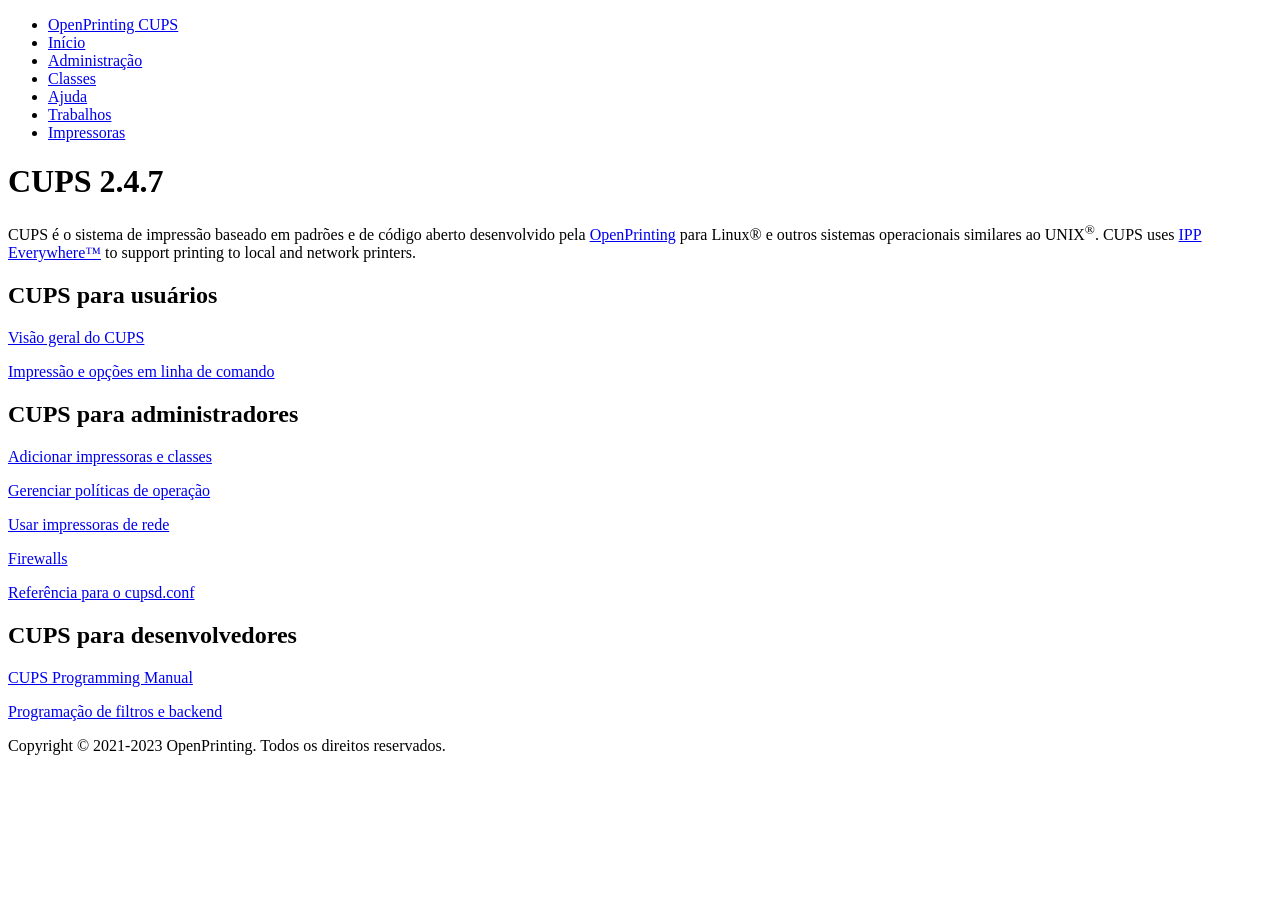
==== doc-root/pt_BR/index.html @ 52886e94 "initial cups customization structure" ====
<!DOCTYPE HTML>
<html>
  <head>
    <link rel="stylesheet" href="/cups.css" type="text/css">
    <link rel="shortcut icon" href="/apple-touch-icon.png" type="image/png">
    <meta charset="utf-8">
    <meta http-equiv="Content-Type" content="text/html; charset=utf-8">
    <meta http-equiv="X-UA-Compatible" content="IE=9">
    <meta name="viewport" content="width=device-width">
    <title>In&iacute;cio - CUPS 2.4.7</title>
  </head>
  <body>
    <div class="cups-header">
      <ul>
	<li><a href="https://openprinting.github.io/cups/" target="_blank">OpenPrinting CUPS</a></li>
	<li><a class="active" href="/">In&iacute;cio</a></li>
	<li><a href="/admin">Administração</a></li>
	<li><a href="/classes/">Classes</a></li>
	<li><a href="/help/">Ajuda</a></li>
	<li><a href="/jobs/">Trabalhos</a></li>
	<li><a href="/printers/">Impressoras</a></li>
      </ul>
    </div>
    <div class="cups-body">
      <div class="row">
	<h1>CUPS 2.4.7</h1>
	<p>CUPS &eacute; o sistema de impress&atilde;o baseado em padr&otilde;es e de c&oacute;digo aberto desenvolvido pela <a class="jumbolink" href="https://openprinting.github.io/" target="_blank">OpenPrinting</a> para Linux® e outros sistemas operacionais similares ao UNIX<sup>&reg;</sup>. CUPS uses <a href="https://www.pwg.org/ipp/everywhere.html" target="_blank">IPP Everywhere™</a> to support printing to local and network printers.</p>
      </div>
      <div class="row">
	<div class="thirds">
	  <h2>CUPS para usu&aacute;rios</h2>
	  <p><a href="help/overview.html">Vis&atilde;o geral do CUPS</a></p>
	  <p><a href="help/options.html">Impress&atilde;o e op&ccedil;&otilde;es em linha de comando</a></p>
	</div>
	<div class="thirds">
	  <h2>CUPS para administradores</h2>
	  <p><a href="help/admin.html">Adicionar impressoras e classes</a></p>
	  <p><a href="help/policies.html">Gerenciar pol&iacute;ticas de opera&ccedil;&atilde;o</a></p>
	  <p><a href="help/network.html">Usar impressoras de rede</a></p>
	  <p><a href="help/firewalls.html">Firewalls</a></p>
	  <p><a href="help/man-cupsd.conf.html">Refer&ecirc;ncia para o cupsd.conf</a></p>
	</div>
	<div class="thirds">
	  <h2>CUPS para desenvolvedores</h2>
	  <p><a href="help/cupspm.html">CUPS Programming Manual</a></p>
	  <p><a href="help/api-filter.html">Programa&ccedil;&atilde;o de filtros e backend</a></p>
	</div>
      </div>
    </div>
    <div class="cups-footer">Copyright &copy; 2021-2023 OpenPrinting. Todos os direitos reservados.</div>
  </body>
</html>
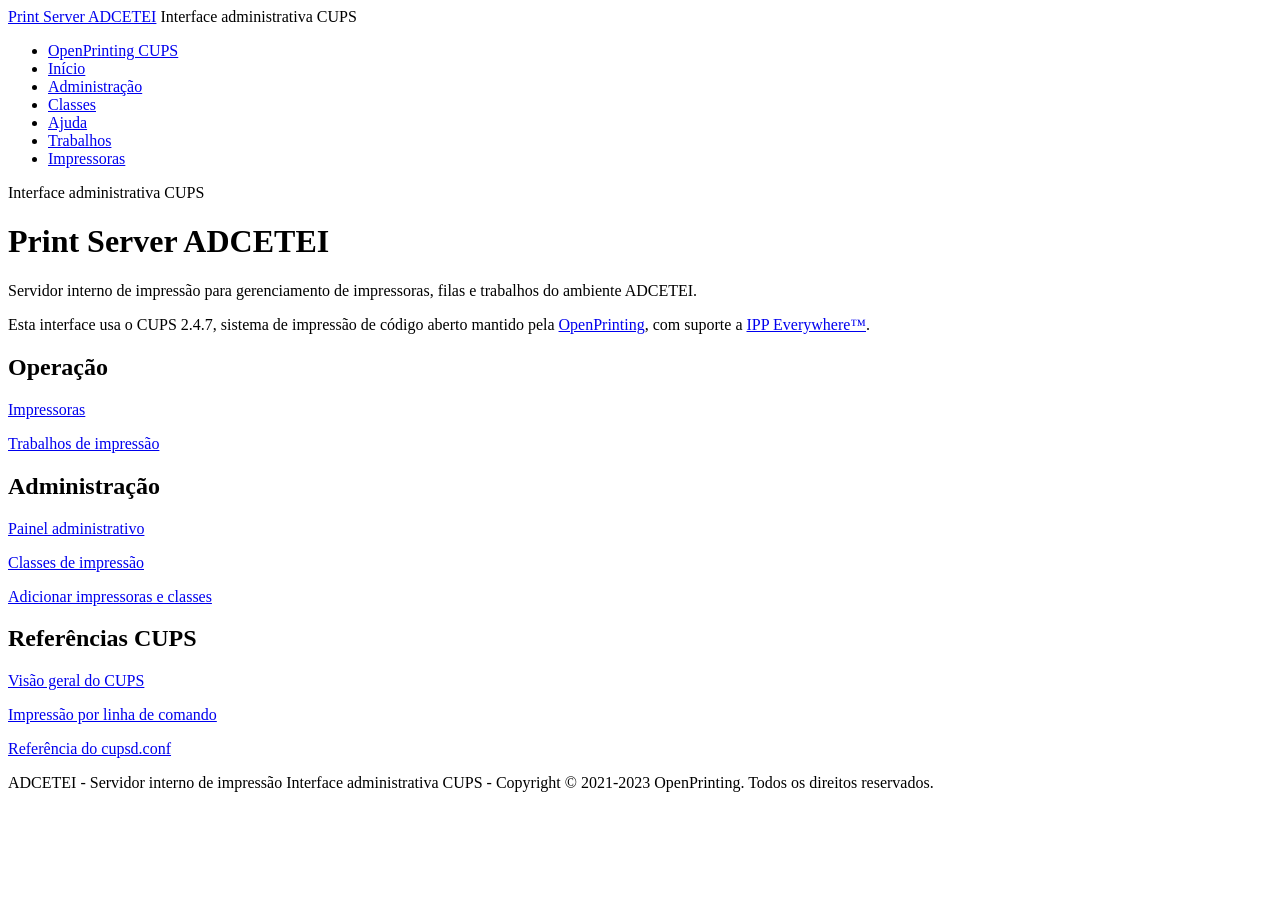
==== commit 53a0228d: "style: customize cups web interface branding" ====
--- a/doc-root/pt_BR/index.html
+++ b/doc-root/pt_BR/index.html
@@ -7,46 +7,56 @@
     <meta http-equiv="Content-Type" content="text/html; charset=utf-8">
     <meta http-equiv="X-UA-Compatible" content="IE=9">
     <meta name="viewport" content="width=device-width">
-    <title>In&iacute;cio - CUPS 2.4.7</title>
+    <title>Print Server ADCETEI - CUPS 2.4.7</title>
   </head>
   <body>
     <div class="cups-header">
-      <ul>
-	<li><a href="https://openprinting.github.io/cups/" target="_blank">OpenPrinting CUPS</a></li>
-	<li><a class="active" href="/">In&iacute;cio</a></li>
-	<li><a href="/admin">Administração</a></li>
-	<li><a href="/classes/">Classes</a></li>
-	<li><a href="/help/">Ajuda</a></li>
-	<li><a href="/jobs/">Trabalhos</a></li>
-	<li><a href="/printers/">Impressoras</a></li>
-      </ul>
+      <div class="cups-header-inner">
+	<div class="cups-brand">
+	  <a class="cups-brand-title" href="/">Print Server ADCETEI</a>
+	  <span class="cups-brand-subtitle">Interface administrativa CUPS</span>
+	</div>
+	<ul class="cups-nav">
+	  <li><a href="https://openprinting.github.io/cups/" target="_blank">OpenPrinting CUPS</a></li>
+	  <li><a class="active" href="/">In&iacute;cio</a></li>
+	  <li><a href="/admin">Administra&ccedil;&atilde;o</a></li>
+	  <li><a href="/classes/">Classes</a></li>
+	  <li><a href="/help/">Ajuda</a></li>
+	  <li><a href="/jobs/">Trabalhos</a></li>
+	  <li><a href="/printers/">Impressoras</a></li>
+	</ul>
+      </div>
     </div>
     <div class="cups-body">
-      <div class="row">
-	<h1>CUPS 2.4.7</h1>
-	<p>CUPS &eacute; o sistema de impress&atilde;o baseado em padr&otilde;es e de c&oacute;digo aberto desenvolvido pela <a class="jumbolink" href="https://openprinting.github.io/" target="_blank">OpenPrinting</a> para Linux® e outros sistemas operacionais similares ao UNIX<sup>&reg;</sup>. CUPS uses <a href="https://www.pwg.org/ipp/everywhere.html" target="_blank">IPP Everywhere™</a> to support printing to local and network printers.</p>
+      <div class="row cups-home-hero">
+	<p class="cups-home-kicker">Interface administrativa CUPS</p>
+	<h1>Print Server ADCETEI</h1>
+	<p class="cups-home-lead">Servidor interno de impress&atilde;o para gerenciamento de impressoras, filas e trabalhos do ambiente ADCETEI.</p>
+	<p>Esta interface usa o CUPS 2.4.7, sistema de impress&atilde;o de c&oacute;digo aberto mantido pela <a class="jumbolink" href="https://openprinting.github.io/" target="_blank">OpenPrinting</a>, com suporte a <a href="https://www.pwg.org/ipp/everywhere.html" target="_blank">IPP Everywhere™</a>.</p>
       </div>
       <div class="row">
 	<div class="thirds">
-	  <h2>CUPS para usu&aacute;rios</h2>
-	  <p><a href="help/overview.html">Vis&atilde;o geral do CUPS</a></p>
-	  <p><a href="help/options.html">Impress&atilde;o e op&ccedil;&otilde;es em linha de comando</a></p>
+	  <h2>Opera&ccedil;&atilde;o</h2>
+	  <p><a href="/printers/">Impressoras</a></p>
+	  <p><a href="/jobs/">Trabalhos de impress&atilde;o</a></p>
 	</div>
 	<div class="thirds">
-	  <h2>CUPS para administradores</h2>
-	  <p><a href="help/admin.html">Adicionar impressoras e classes</a></p>
-	  <p><a href="help/policies.html">Gerenciar pol&iacute;ticas de opera&ccedil;&atilde;o</a></p>
-	  <p><a href="help/network.html">Usar impressoras de rede</a></p>
-	  <p><a href="help/firewalls.html">Firewalls</a></p>
-	  <p><a href="help/man-cupsd.conf.html">Refer&ecirc;ncia para o cupsd.conf</a></p>
+	  <h2>Administra&ccedil;&atilde;o</h2>
+	  <p><a href="/admin">Painel administrativo</a></p>
+	  <p><a href="/classes/">Classes de impress&atilde;o</a></p>
+	  <p><a href="/help/admin.html">Adicionar impressoras e classes</a></p>
 	</div>
 	<div class="thirds">
-	  <h2>CUPS para desenvolvedores</h2>
-	  <p><a href="help/cupspm.html">CUPS Programming Manual</a></p>
-	  <p><a href="help/api-filter.html">Programa&ccedil;&atilde;o de filtros e backend</a></p>
+	  <h2>Refer&ecirc;ncias CUPS</h2>
+	  <p><a href="/help/overview.html">Vis&atilde;o geral do CUPS</a></p>
+	  <p><a href="/help/options.html">Impress&atilde;o por linha de comando</a></p>
+	  <p><a href="/help/man-cupsd.conf.html">Refer&ecirc;ncia do cupsd.conf</a></p>
 	</div>
       </div>
     </div>
-    <div class="cups-footer">Copyright &copy; 2021-2023 OpenPrinting. Todos os direitos reservados.</div>
+    <div class="cups-footer">
+      <span>ADCETEI - Servidor interno de impress&atilde;o</span>
+      <span class="cups-footer-note">Interface administrativa CUPS - Copyright &copy; 2021-2023 OpenPrinting. Todos os direitos reservados.</span>
+    </div>
   </body>
 </html>
